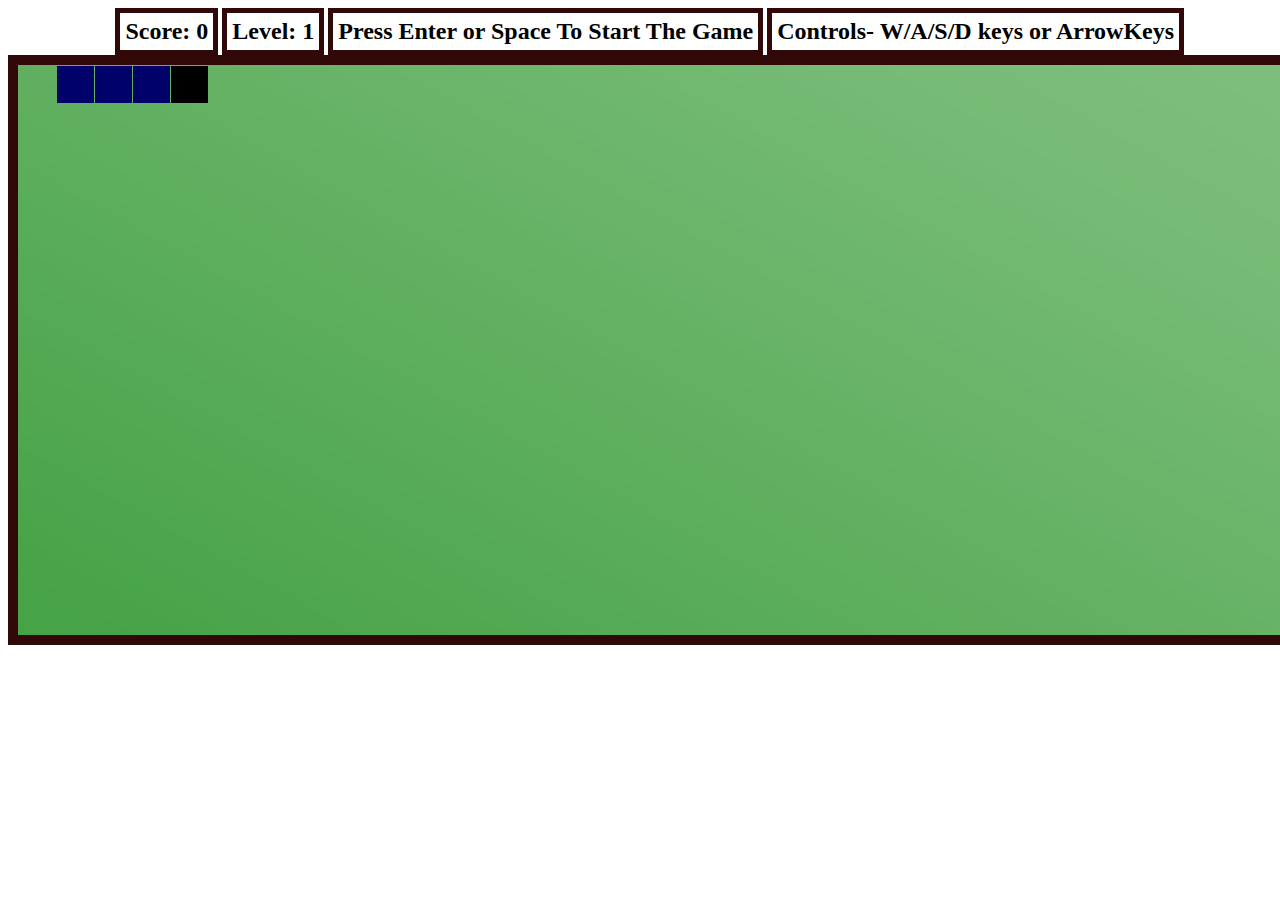
==== index.html @ a4d9b031 "second commit corrected" ====
<!DOCTYPE html>
<html>
<head>
	<title>snake game</title>
	<link rel="stylesheet" type="text/css" href="style.css">
</head>
<body>
	<div id="score">Score: 0</div>
	<div id="difficulty">Level: 1</div>
	<div id="start_pause">Press Enter or Space To Start The Game</div>
	<div id="controls">Controls- W/A/S/D keys or ArrowKeys</div>
	<canvas id="mycanvas"></canvas>	
	<script type="text/javascript" src="snake.js"></script>

</body>
</html>
---- style.css ----
#mycanvas{
	display: inline-block;
	background-image: url(greenbackground4.jpg);
	border: #300808 solid 10px;
	/*margin-left: 25%;*/
	/* width: 940px;
	height: 935px ; */
	/* color: #000c01 */
}
#start_pause{
	display: inline-block;
	/* margin-left: 18%; */
	/* margin-bottom: 50%; */
	border:	#300808 solid 5px;
	 /* color : #041d0d; */
	/* color : #4d0303;  */
	/* color : #8e24cc   */ /*purple*/
	/* color : #bbec0b */
	/* color : #0e1064 */
	/* color : #000269 */
	font-weight: bold;
	font-size: 18pt;
	padding: 5px ;
}
#controls{
	display: inline-block;
	border:	#300808 solid 5px;
	font-weight: bold;
	font-size: 18pt;
	padding: 5px ;	
}
#score {
	margin-left: 8.5%;
	display: inline-block;
	border:	#300808 solid 5px;
	font-weight: bold;
	font-size: 18pt;
	padding: 5px ;
}
#difficulty{
	display: inline-block;
	border:	#300808 solid 5px;
	font-weight: bold;
	font-size: 18pt;
	padding: 5px ;
}
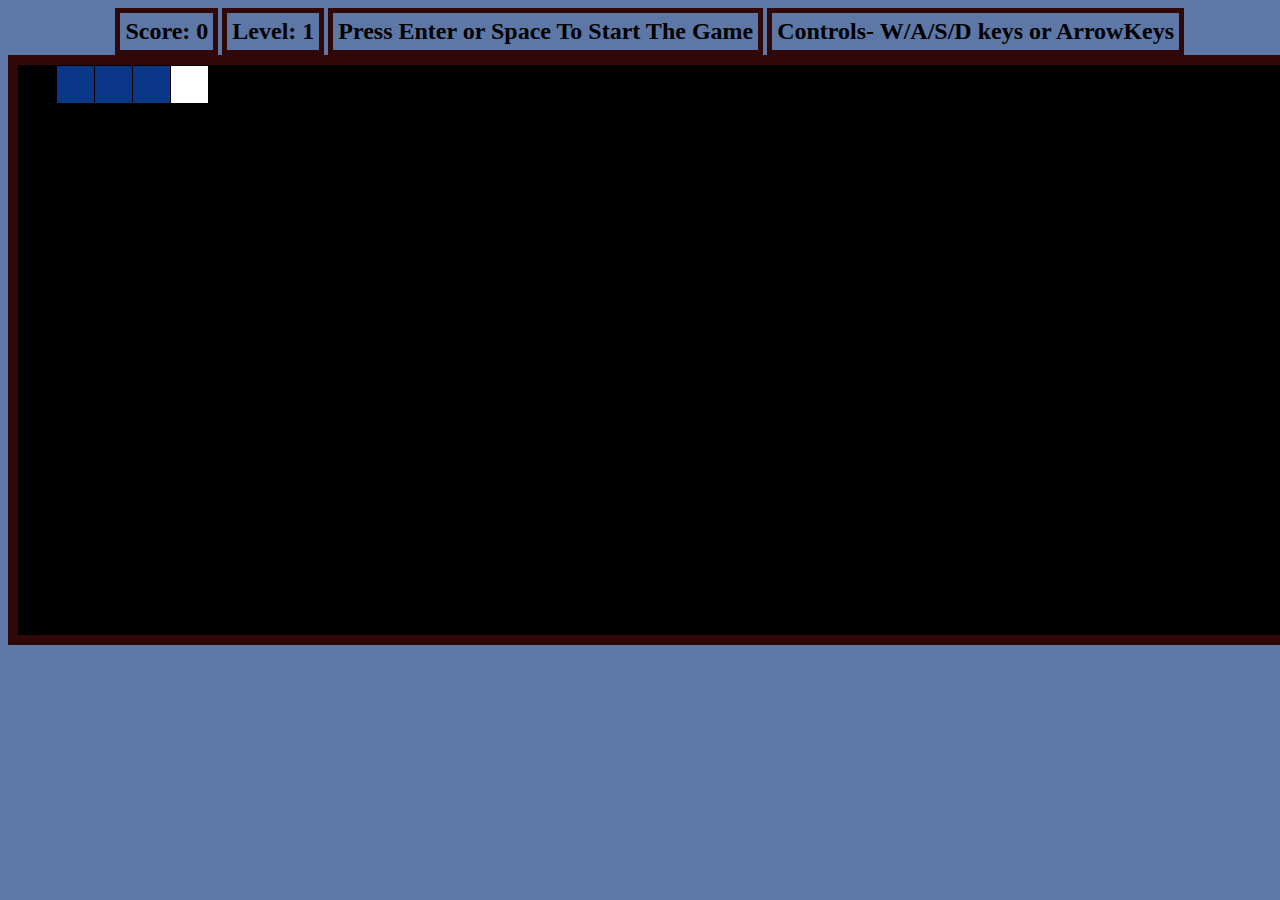
==== commit 5590cc93: "3.themes added" ====
--- a/index.html
+++ b/index.html
@@ -3,6 +3,7 @@
 <head>
 	<title>snake game</title>
 	<link rel="stylesheet" type="text/css" href="style.css">
+	<meta name="viewport" content="width=device-width, initial-scale=1">
 </head>
 <body>
 	<div id="score">Score: 0</div>
@@ -13,4 +14,4 @@
 	<script type="text/javascript" src="snake.js"></script>
 
 </body>
-</html>+</html>
--- a/style.css
+++ b/style.css
@@ -1,23 +1,20 @@
+/** {
+	 background-color: #5d77a7; 
+	background-color: #fcf195;
+}*/
 #mycanvas{
 	display: inline-block;
-	background-image: url(greenbackground4.jpg);
+	/* background-image: url(greenbackground4.jpg); */
 	border: #300808 solid 10px;
 	/*margin-left: 25%;*/
-	/* width: 940px;
-	height: 935px ; */
-	/* color: #000c01 */
+	/* width: 90%; */
+	/* height: 10% ; */
+	/* background-color: #0bad41c0; */
+	/* background-color: #000000; */
 }
 #start_pause{
 	display: inline-block;
-	/* margin-left: 18%; */
-	/* margin-bottom: 50%; */
 	border:	#300808 solid 5px;
-	 /* color : #041d0d; */
-	/* color : #4d0303;  */
-	/* color : #8e24cc   */ /*purple*/
-	/* color : #bbec0b */
-	/* color : #0e1064 */
-	/* color : #000269 */
 	font-weight: bold;
 	font-size: 18pt;
 	padding: 5px ;
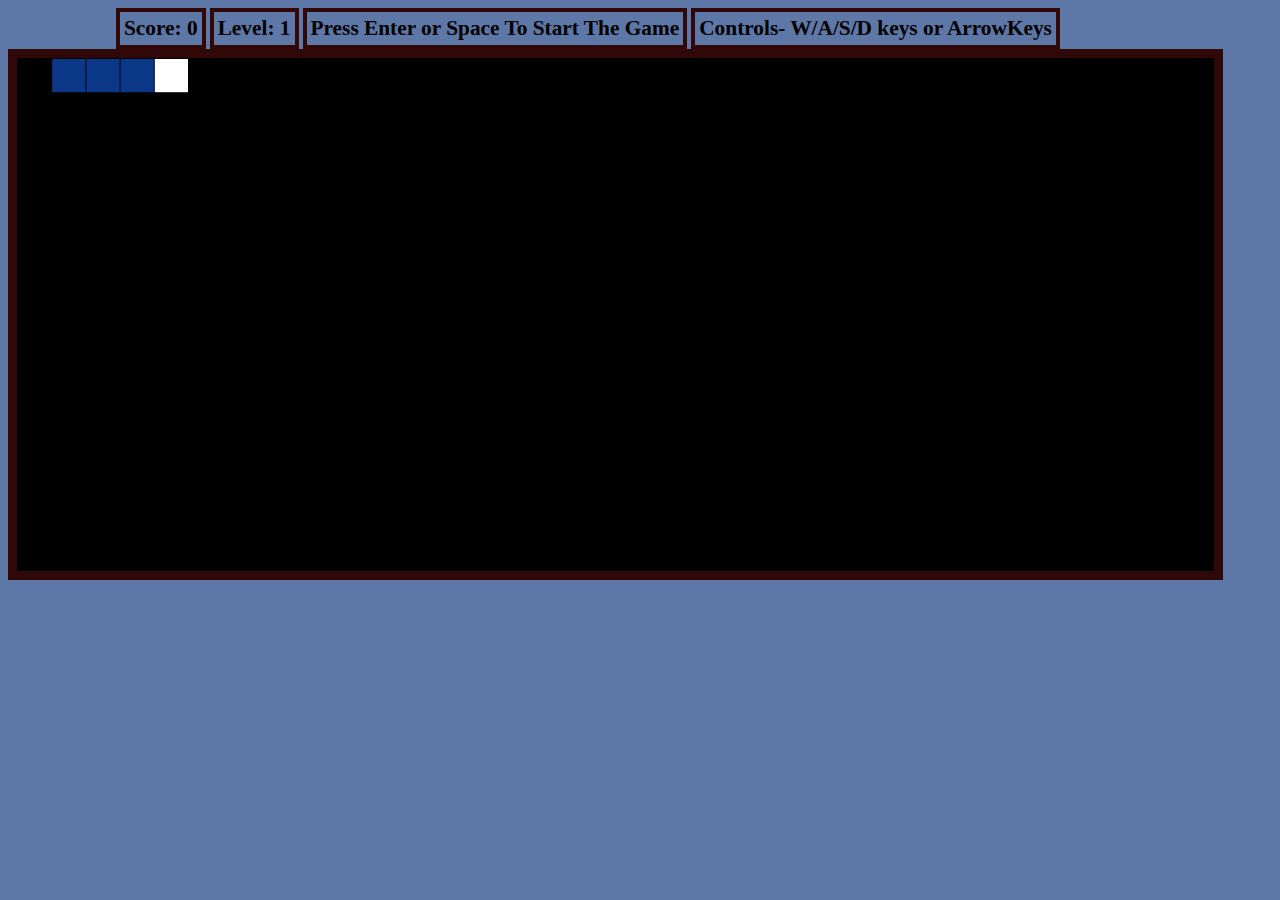
==== commit f6cbf78a: "4. comments added,resize,image added" ====
--- a/index.html
+++ b/index.html
@@ -7,7 +7,7 @@
 </head>
 <body>
 	<div id="score">Score: 0</div>
-	<div id="difficulty">Level: 1</div>
+	<div id="level">Level: 1</div>
 	<div id="start_pause">Press Enter or Space To Start The Game</div>
 	<div id="controls">Controls- W/A/S/D keys or ArrowKeys</div>
 	<canvas id="mycanvas"></canvas>	
--- a/style.css
+++ b/style.css
@@ -2,42 +2,47 @@
 	 background-color: #5d77a7; 
 	background-color: #fcf195;
 }*/
+
 #mycanvas{
 	display: inline-block;
 	/* background-image: url(greenbackground4.jpg); */
-	border: #300808 solid 10px;
+	border: #300808 solid 9px;
 	/*margin-left: 25%;*/
 	/* width: 90%; */
 	/* height: 10% ; */
 	/* background-color: #0bad41c0; */
 	/* background-color: #000000; */
 }
+
 #start_pause{
 	display: inline-block;
-	border:	#300808 solid 5px;
+	border:	#300808 solid 4px;
 	font-weight: bold;
-	font-size: 18pt;
-	padding: 5px ;
+	font-size: 16pt;
+	padding: 4px ;
 }
+
 #controls{
 	display: inline-block;
-	border:	#300808 solid 5px;
+	border:	#300808 solid 4px;
 	font-weight: bold;
-	font-size: 18pt;
-	padding: 5px ;	
+	font-size: 16pt;
+	padding: 4px ;	
 }
+
+#level{
+	display: inline-block;
+	border:	#300808 solid 4px;
+	font-weight: bold;
+	font-size: 16pt;
+	padding: 4px ;
+}
+
 #score {
-	margin-left: 8.5%;
+	margin-left: 108px;
 	display: inline-block;
-	border:	#300808 solid 5px;
+	border:	#300808 solid 4px;
 	font-weight: bold;
-	font-size: 18pt;
-	padding: 5px ;
-}
-#difficulty{
-	display: inline-block;
-	border:	#300808 solid 5px;
-	font-weight: bold;
-	font-size: 18pt;
-	padding: 5px ;
+	font-size: 16pt;
+	padding: 4px ;
 }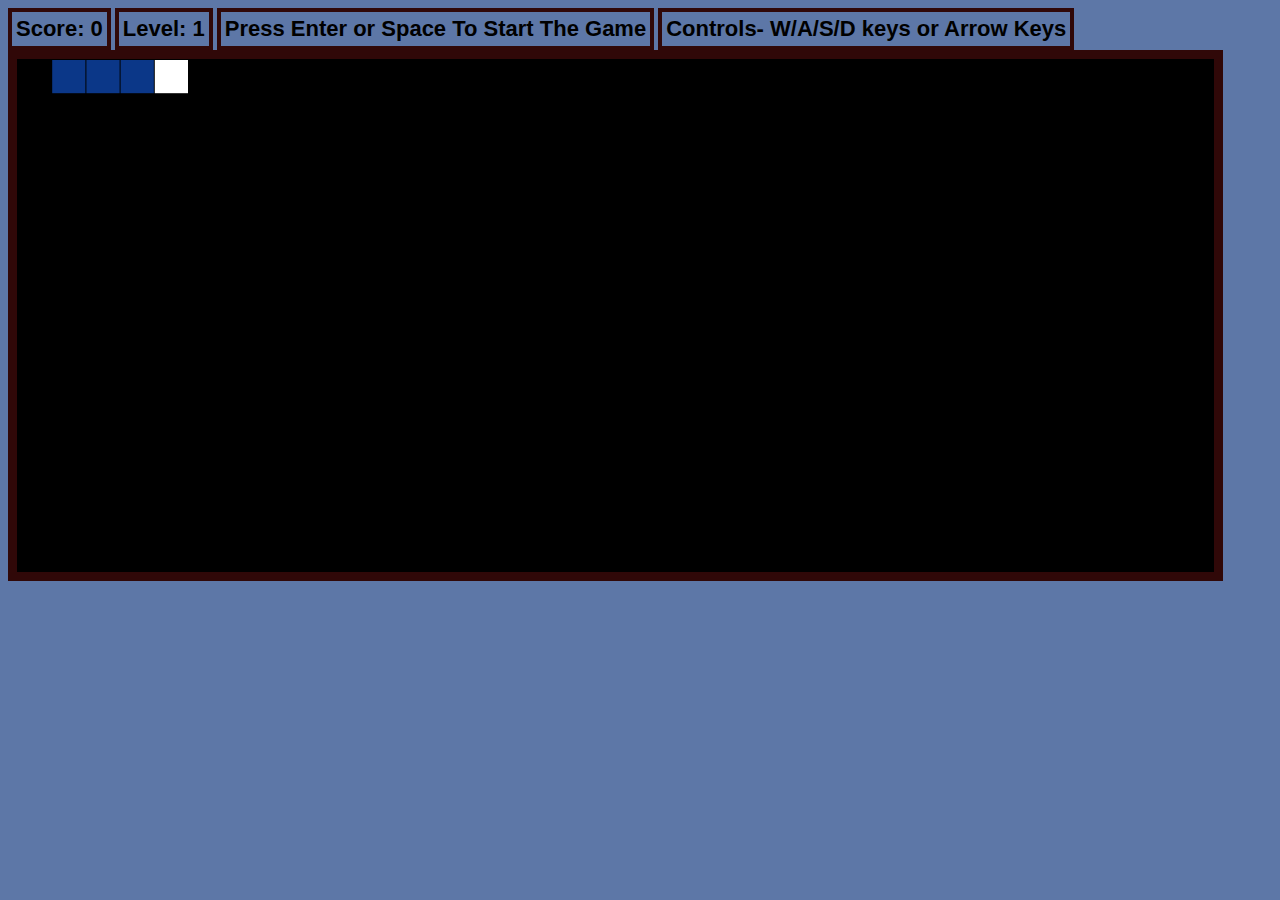
==== commit d069658b: "7.README added" ====
--- a/index.html
+++ b/index.html
@@ -1,17 +1,20 @@
 <!DOCTYPE html>
 <html>
+
 <head>
 	<title>snake game</title>
 	<link rel="stylesheet" type="text/css" href="style.css">
 	<meta name="viewport" content="width=device-width, initial-scale=1">
 </head>
+
 <body>
-	<div id="score">Score: 0</div>
-	<div id="level">Level: 1</div>
-	<div id="start_pause">Press Enter or Space To Start The Game</div>
-	<div id="controls">Controls- W/A/S/D keys or ArrowKeys</div>
-	<canvas id="mycanvas"></canvas>	
+	<div id="score" class="display_bar">Score: 0</div>
+	<div id="level" class="display_bar">Level: 1</div>
+	<div id="start_pause" class="display_bar">Press Enter or Space To Start The Game</div>
+	<div id="controls" class="display_bar">Controls- W/A/S/D keys or Arrow Keys</div>
+	<canvas id="mycanvas"></canvas>
 	<script type="text/javascript" src="snake.js"></script>
 
 </body>
-</html>
+
+</html>--- a/style.css
+++ b/style.css
@@ -1,7 +1,13 @@
-/** {
-	 background-color: #5d77a7; 
-	background-color: #fcf195;
-}*/
+/* class for the top display bar */
+.display_bar{
+	display: inline-block;
+	border:	#300808 solid 4px;
+	font-family: Arial, Helvetica, sans-serif;
+	/* font-family: Times,'Times New Roman', Georgia,  serif; */
+	font-weight: bold;
+	font-size: 22px;
+	padding: 4px ;
+}
 
 #mycanvas{
 	display: inline-block;
@@ -9,40 +15,9 @@
 	border: #300808 solid 9px;
 	/*margin-left: 25%;*/
 	/* width: 90%; */
-	/* height: 10% ; */
-	/* background-color: #0bad41c0; */
-	/* background-color: #000000; */
 }
 
-#start_pause{
-	display: inline-block;
-	border:	#300808 solid 4px;
-	font-weight: bold;
-	font-size: 16pt;
-	padding: 4px ;
-}
+/* #score {
+	margin-left: 108px;
+} */
 
-#controls{
-	display: inline-block;
-	border:	#300808 solid 4px;
-	font-weight: bold;
-	font-size: 16pt;
-	padding: 4px ;	
-}
-
-#level{
-	display: inline-block;
-	border:	#300808 solid 4px;
-	font-weight: bold;
-	font-size: 16pt;
-	padding: 4px ;
-}
-
-#score {
-	margin-left: 108px;
-	display: inline-block;
-	border:	#300808 solid 4px;
-	font-weight: bold;
-	font-size: 16pt;
-	padding: 4px ;
-}